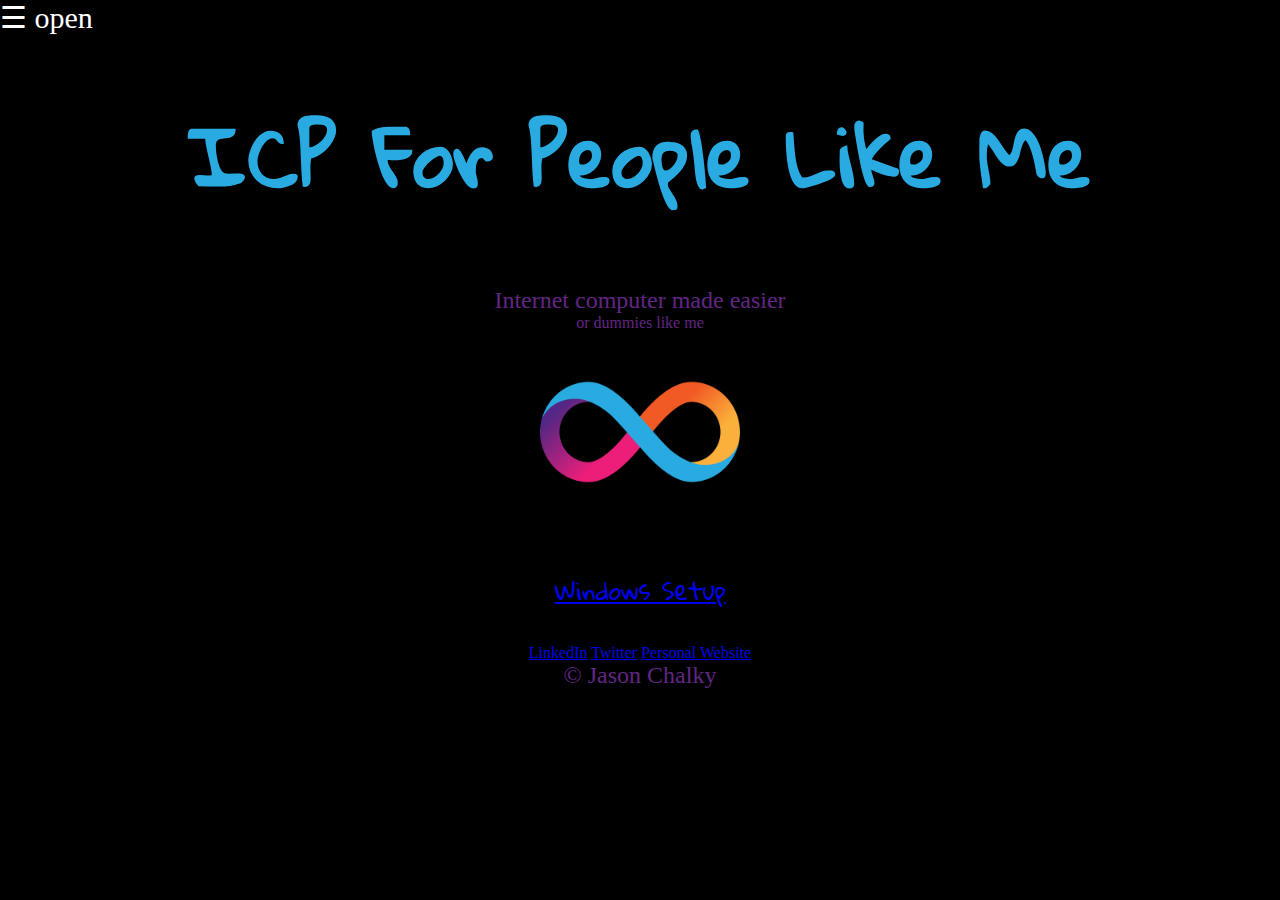
==== ICPforDummies/index.html @ 2c64ab9b "work in progress first upload" ====
<!DOCTYPE html>
<html lang="en" dir="ltr">

<head>
  <meta charset="utf-8">
  <title>ICP for people like</title>
  <link rel="stylesheet" href="css/styles.css">
  <script src="copyfunction.js"></script>
  <script src="sidebar.js"></script>

  <link rel="preconnect" href="https://fonts.googleapis.com">
<link rel="preconnect" href="https://fonts.gstatic.com" crossorigin>
<link href="https://fonts.googleapis.com/css2?family=Gloria+Hallelujah&family=Merriweather&family=Montserrat&family=Sacramento&display=swap" rel="stylesheet">

</head>

<body>
  <div id="mySidenav" class="sidenav">
    <a href="javascript:void(0)" class="closebtn" onclick="closeNav()">&times;</a>
    <a href="windowsSetup.html">windowsSetup</a>
    <a href="https://tjy2n-wiaaa-aaaap-qaisq-cai.ic0.app/">My Personal Website</a>
    <a href="#">Clients</a>
    <a href="#">Contact</a>
  </div>

  <!-- Use any element to open the sidenav -->
  <span style="font-size:30px;cursor:pointer;float:left;color:white;" onclick="openNav()">&#9776; open</span>

  <!-- Add all page content inside this div if you want the side nav to push page content to the right (not used if you only want the sidenav to sit on top of the page -->
  <div id="main">



    <h1>ICP For People Like Me</h1>
      <p>Internet computer made easier </p>
      <p style="font-size:1em;color:#622684;">

         or dummies like me</p>
    <div class="topcontainer">

      <img class="icplogo" src="images/icplogo.png" alt="cloud-img">




    </div>
    <div class="Guides">
        <a class="WS" rel="" href="windowsSetup.html">Windows Setup</a>

    </div>





    <footer>
      <a class="footer-link" href="https://www.linkedin.com/in/jason-chalky-1a08a523/">LinkedIn</a>
      <a class="footer-link" href="https://twitter.com/ChalkyJason">Twitter</a>
      <a class="footer-link" href="https://tjy2n-wiaaa-aaaap-qaisq-cai.ic0.app/">Personal Website</a>
      <p>© Jason Chalky
      <p>
    </footer>
  </div>
</body>

</html>
---- ICPforDummies/css/styles.css ----
body {
  margin: 0;
  text-align: center;
  background-color: black;
}

h1 {
  font-size: 5em;
  color: #29abe2;
  text-align: center;
  font-family: 'Gloria Hallelujah', cursive;
}

p {
  color: #622684;
  text-align: center;
  font-size: 1.5em;
  margin: 0;
}

h2 {
  color: #faa739;
}

.NextButton {
  font-size: 2em;
  text-align: center;
  color: #29abe2;
}

.topcontainer {}

.icplogo {
  height: 200px;
}

.logo {}

.Requiments {
  color: #7d03ad;
}

/* The side navigation menu */
.sidenav {
  height: 100%;
  /* 100% Full-height */
  width: 0;
  /* 0 width - change this with JavaScript */
  position: fixed;
  /* Stay in place */
  z-index: 1;
  /* Stay on top */
  top: 0;
  /* Stay at the top */
  left: 0;
  background-color: #111;
  /* Black*/
  overflow-x: hidden;
  /* Disable horizontal scroll */
  padding-top: 60px;
  /* Place content 60px from the top */
  transition: 0.5s;
  /* 0.5 second transition effect to slide in the sidenav */
}

/* The navigation menu links */
.sidenav a {
  padding: 8px 8px 8px 32px;
  text-decoration: none;
  font-size: 25px;
  color: #818181;
  display: block;
  transition: 0.3s;
}

/* When you mouse over the navigation links, change their color */
.sidenav a:hover {
  color: #f1f1f1;
}

/* Position and style the close button (top right corner) */
.sidenav .closebtn {
  position: absolute;
  top: 0;
  right: 25px;
  font-size: 36px;
  margin-left: 50px;
}

/* Style page content - use this if you want to push the page content to the right when you open the side navigation */
#main {
  transition: margin-left .5s;
  padding: 20px;
}

/* On smaller screens, where height is less than 450px, change the style of the sidenav (less padding and a smaller font size) */
@media screen and (max-height: 450px) {
  .sidenav {
    padding-top: 15px;
  }

  .sidenav a {
    font-size: 18px;
  }
}

.Guides {
  margin: 30px;
  font-size: 1.5em;
  font-family: 'Gloria Hallelujah', cursive;
}

.Guide {
  font-family: 'Merriweather', serif;
  color: #7d03ad;
  line-height: 180%;
  font-size: 1.5em;
  width: auto;
}

.list {
  color: #7d03ad;
  display: inline-block;
  text-align: left;
}
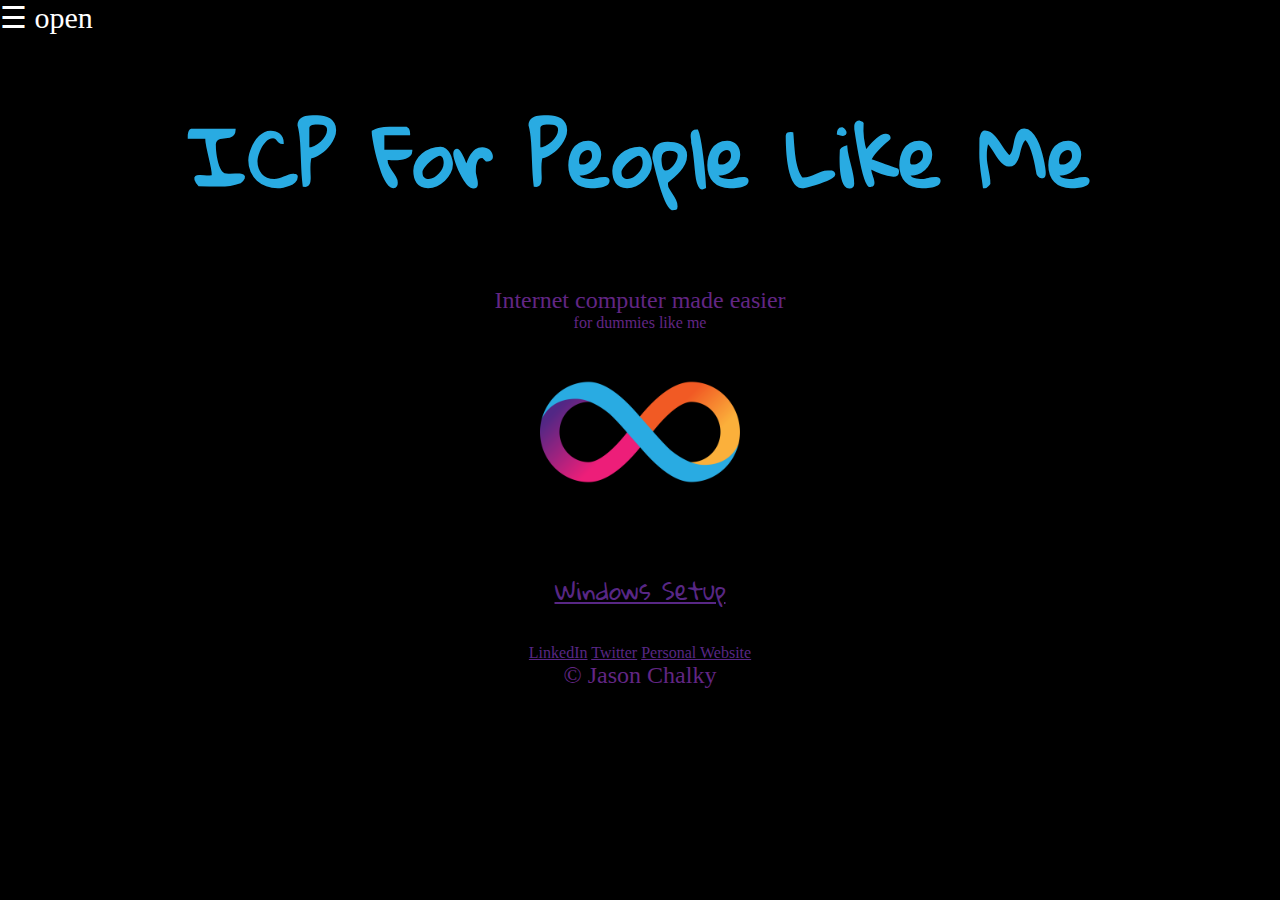
==== commit 69d6309b: "added node page and images, made updates to index, dfx and blank" ====
--- a/ICPforDummies/index.html
+++ b/ICPforDummies/index.html
@@ -35,7 +35,7 @@
       <p>Internet computer made easier </p>
       <p style="font-size:1em;color:#622684;">
 
-         or dummies like me</p>
+         for dummies like me</p>
     <div class="topcontainer">
 
       <img class="icplogo" src="images/icplogo.png" alt="cloud-img">
--- a/ICPforDummies/css/styles.css
+++ b/ICPforDummies/css/styles.css
@@ -20,6 +20,27 @@
 
 h2 {
   color: #faa739;
+    font-family: 'Gloria Hallelujah', cursive;
+}
+
+/* unvisited link */
+a:link {
+  color: #582785;
+}
+
+/* visited link */
+a:visited {
+  color: #5c2684;
+}
+
+/* mouse over link */
+a:hover {
+  color: #ed1e79;
+}
+
+/* selected link */
+a:active {
+  color: #29abe2;
 }
 
 .NextButton {
@@ -71,10 +92,11 @@
   color: #818181;
   display: block;
   transition: 0.3s;
+
 }
 
 /* When you mouse over the navigation links, change their color */
-.sidenav a:hover {
+.sidenav a:hover  {
   color: #f1f1f1;
 }
 
@@ -85,6 +107,7 @@
   right: 25px;
   font-size: 36px;
   margin-left: 50px;
+
 }
 
 /* Style page content - use this if you want to push the page content to the right when you open the side navigation */
@@ -119,7 +142,7 @@
 }
 
 .list {
-  color: #7d03ad;
+  color: #5c2684;
   display: inline-block;
   text-align: left;
 }
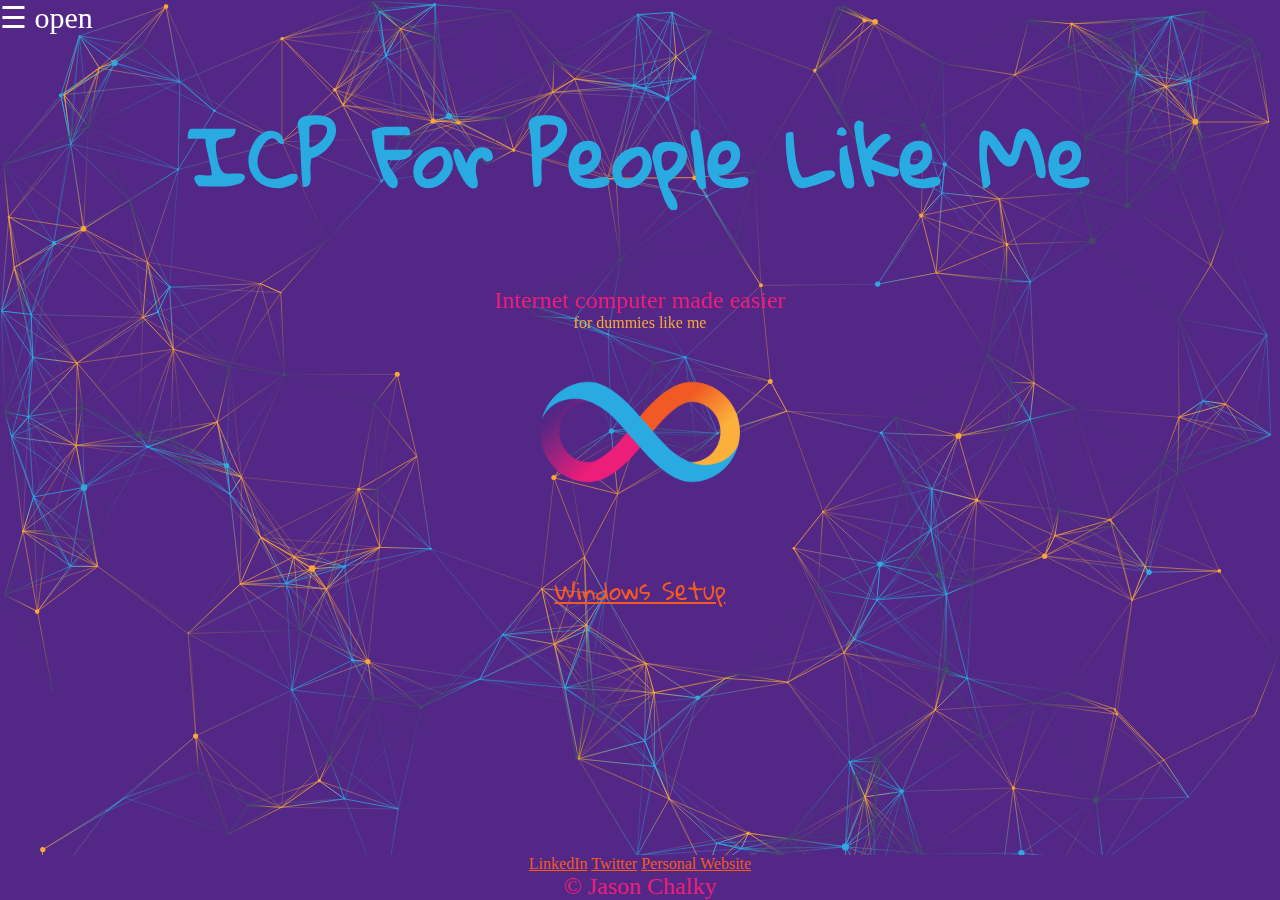
==== commit 22fd2a23: "added a bunch of shit" ====
--- a/ICPforDummies/index.html
+++ b/ICPforDummies/index.html
@@ -7,10 +7,32 @@
   <link rel="stylesheet" href="css/styles.css">
   <script src="copyfunction.js"></script>
   <script src="sidebar.js"></script>
+  <script src="particle.ja-master/src/particls"></script>
+  <script src="customParticles.js"></script>
+
+  <script type="text/javascript">
+  window.
+    onload
+    = function() {
+      Particles.init
+    ({
+        selector:
+    '.background',
+     color: ['#29abe2', '#404B69', '#faa739'],
+     sizeVariations:4,
+     maxParticles:300,
+     speed:.25,
+    connectParticles:true
+
+
+    });
+  }
+  </script>
 
   <link rel="preconnect" href="https://fonts.googleapis.com">
 <link rel="preconnect" href="https://fonts.gstatic.com" crossorigin>
 <link href="https://fonts.googleapis.com/css2?family=Gloria+Hallelujah&family=Merriweather&family=Montserrat&family=Sacramento&display=swap" rel="stylesheet">
+
 
 </head>
 
@@ -29,11 +51,9 @@
   <!-- Add all page content inside this div if you want the side nav to push page content to the right (not used if you only want the sidenav to sit on top of the page -->
   <div id="main">
 
-
-
     <h1>ICP For People Like Me</h1>
       <p>Internet computer made easier </p>
-      <p style="font-size:1em;color:#622684;">
+      <p style="font-size:1em;color:#faa739;">
 
          for dummies like me</p>
     <div class="topcontainer">
@@ -50,17 +70,23 @@
     </div>
 
 
+    <canvas class=
+    "background"
+    ></canvas>
+
+    <script src="particles.js-master/dist/particles.min.js"  ></script>
 
 
-
-    <footer>
+    <div class="footer" >
       <a class="footer-link" href="https://www.linkedin.com/in/jason-chalky-1a08a523/">LinkedIn</a>
       <a class="footer-link" href="https://twitter.com/ChalkyJason">Twitter</a>
       <a class="footer-link" href="https://tjy2n-wiaaa-aaaap-qaisq-cai.ic0.app/">Personal Website</a>
       <p>© Jason Chalky
       <p>
-    </footer>
+    </div>
   </div>
+
+
 </body>
 
 </html>
--- a/ICPforDummies/css/styles.css
+++ b/ICPforDummies/css/styles.css
@@ -1,7 +1,7 @@
 body {
   margin: 0;
   text-align: center;
-  background-color: black;
+  background-color: #522785;
 }
 
 h1 {
@@ -12,7 +12,7 @@
 }
 
 p {
-  color: #622684;
+  color: #ed1e79;
   text-align: center;
   font-size: 1.5em;
   margin: 0;
@@ -20,17 +20,28 @@
 
 h2 {
   color: #faa739;
-    font-family: 'Gloria Hallelujah', cursive;
+  font-family: 'Gloria Hallelujah', cursive;
+  font-size: 1.75em
+}
+
+.footer {
+  position: fixed;
+  ;
+  left: 0;
+  bottom: 0;
+  width: 100%;
+  text-align: center;
+  background-color: #522785;
 }
 
 /* unvisited link */
 a:link {
-  color: #582785;
+  color: #f15a24;
 }
 
 /* visited link */
 a:visited {
-  color: #5c2684;
+  color: #ed1e79;
 }
 
 /* mouse over link */
@@ -47,6 +58,7 @@
   font-size: 2em;
   text-align: center;
   color: #29abe2;
+  padding-bottom: 100px;
 }
 
 .topcontainer {}
@@ -56,10 +68,6 @@
 }
 
 .logo {}
-
-.Requiments {
-  color: #7d03ad;
-}
 
 /* The side navigation menu */
 .sidenav {
@@ -92,11 +100,10 @@
   color: #818181;
   display: block;
   transition: 0.3s;
-
 }
 
 /* When you mouse over the navigation links, change their color */
-.sidenav a:hover  {
+.sidenav a:hover {
   color: #f1f1f1;
 }
 
@@ -107,7 +114,6 @@
   right: 25px;
   font-size: 36px;
   margin-left: 50px;
-
 }
 
 /* Style page content - use this if you want to push the page content to the right when you open the side navigation */
@@ -136,13 +142,25 @@
 .Guide {
   font-family: 'Merriweather', serif;
   color: #7d03ad;
-  line-height: 180%;
+  line-height: 190%;
   font-size: 1.5em;
   width: auto;
 }
 
 .list {
-  color: #5c2684;
+  color: #29abe2;
   display: inline-block;
   text-align: left;
 }
+
+.background{
+  position: absolute;
+
+    top: 0;
+    bottom: 0;
+    left: 0;
+    right: 0;
+    z-index:-1;
+    
+
+}
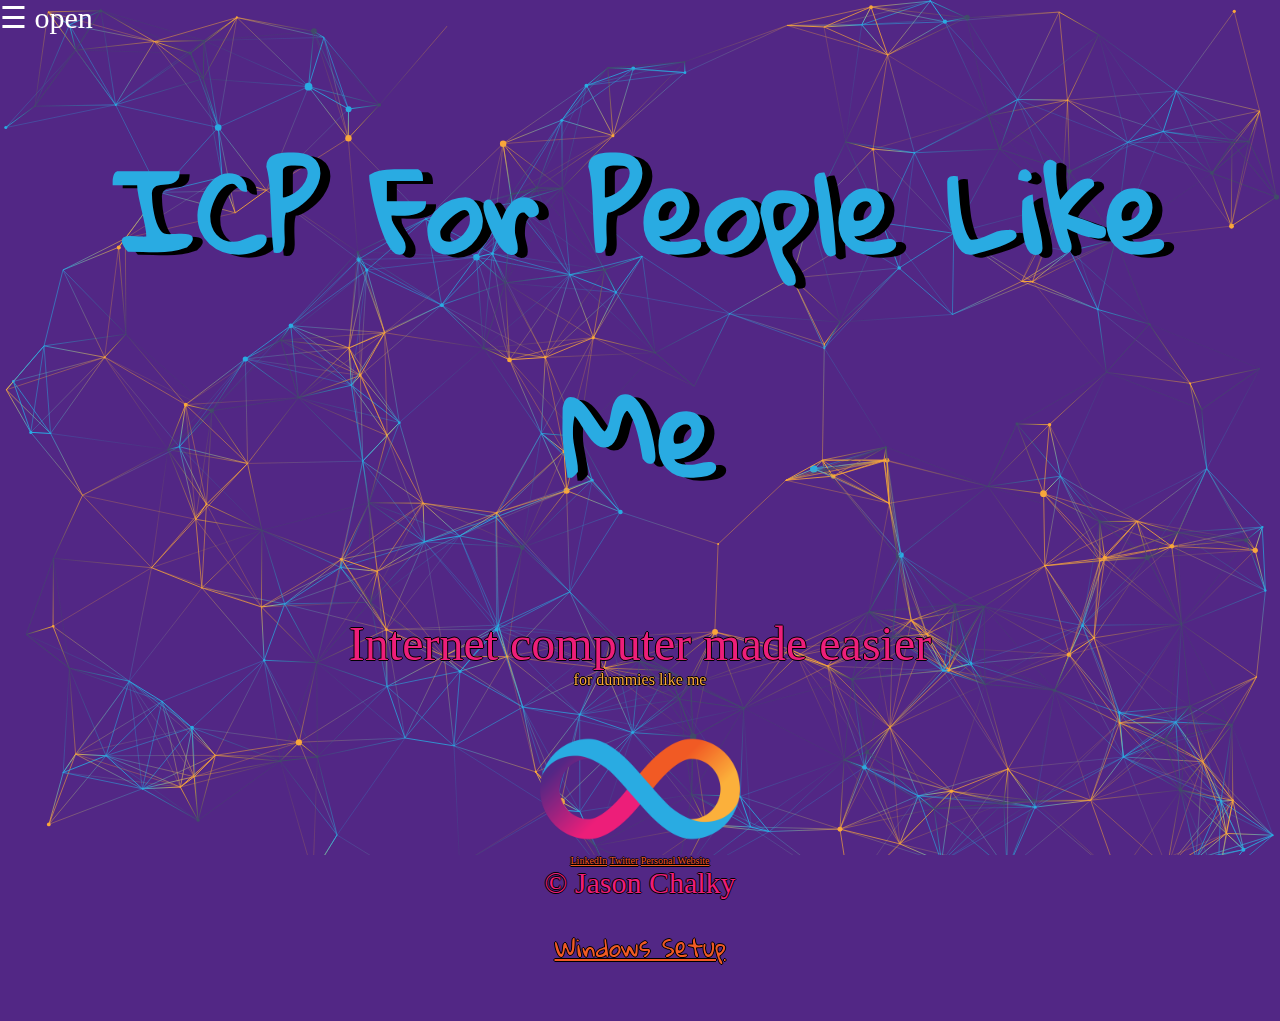
==== commit 787ab341: "add font shadow" ====
--- a/ICPforDummies/index.html
+++ b/ICPforDummies/index.html
@@ -3,7 +3,7 @@
 
 <head>
   <meta charset="utf-8">
-  <title>ICP for people like</title>
+  <title>ICP for People Like Me</title>
   <link rel="stylesheet" href="css/styles.css">
   <script src="copyfunction.js"></script>
   <script src="sidebar.js"></script>
@@ -31,7 +31,7 @@
 
   <link rel="preconnect" href="https://fonts.googleapis.com">
 <link rel="preconnect" href="https://fonts.gstatic.com" crossorigin>
-<link href="https://fonts.googleapis.com/css2?family=Gloria+Hallelujah&family=Merriweather&family=Montserrat&family=Sacramento&display=swap" rel="stylesheet">
+<link href="https://fonts.googleapis.com/css2?family=Gloria+Hallelujah&family=Merriweather&family=Montserrat&family=Sacramento&display=swap" rel="stylesheet" type="text/css">
 
 
 </head>
--- a/ICPforDummies/css/styles.css
+++ b/ICPforDummies/css/styles.css
@@ -5,23 +5,26 @@
 }
 
 h1 {
-  font-size: 5em;
+  font-size: 7em;
   color: #29abe2;
   text-align: center;
   font-family: 'Gloria Hallelujah', cursive;
+  text-shadow: 10px 3px black;
 }
 
 p {
   color: #ed1e79;
   text-align: center;
-  font-size: 1.5em;
+  font-size: 3em;
   margin: 0;
+  text-shadow: -1px 0 black, 0 1px black, 1px 0 black, 0 -1px black;
 }
 
 h2 {
   color: #faa739;
   font-family: 'Gloria Hallelujah', cursive;
-  font-size: 1.75em
+  font-size: 1.75em;
+  text-shadow: -1px 0 black, 0 1px black, 1px 0 black, 0 -1px black;
 }
 
 .footer {
@@ -32,26 +35,31 @@
   width: 100%;
   text-align: center;
   background-color: #522785;
+    font-size: 10px;
 }
 
 /* unvisited link */
 a:link {
   color: #f15a24;
+    text-shadow: -1px 0 black, 0 1px black, 1px 0 black, 0 -1px black;
 }
 
 /* visited link */
 a:visited {
   color: #ed1e79;
+    text-shadow: -1px 0 black, 0 1px black, 1px 0 black, 0 -1px black;
 }
 
 /* mouse over link */
 a:hover {
   color: #ed1e79;
+    text-shadow: -1px 0 black, 0 1px black, 1px 0 black, 0 -1px black;
 }
 
 /* selected link */
 a:active {
   color: #29abe2;
+    text-shadow: -1px 0 black, 0 1px black, 1px 0 black, 0 -1px black;
 }
 
 .NextButton {
@@ -145,6 +153,7 @@
   line-height: 190%;
   font-size: 1.5em;
   width: auto;
+  text-shadow: -1px 0 black, 0 1px black, 1px 0 black, 0 -1px black;
 }
 
 .list {
@@ -153,14 +162,11 @@
   text-align: left;
 }
 
-.background{
+.background {
   position: absolute;
-
-    top: 0;
-    bottom: 0;
-    left: 0;
-    right: 0;
-    z-index:-1;
-    
-
+  top: 0;
+  bottom: 0;
+  left: 0;
+  right: 0;
+  z-index: -1;
 }
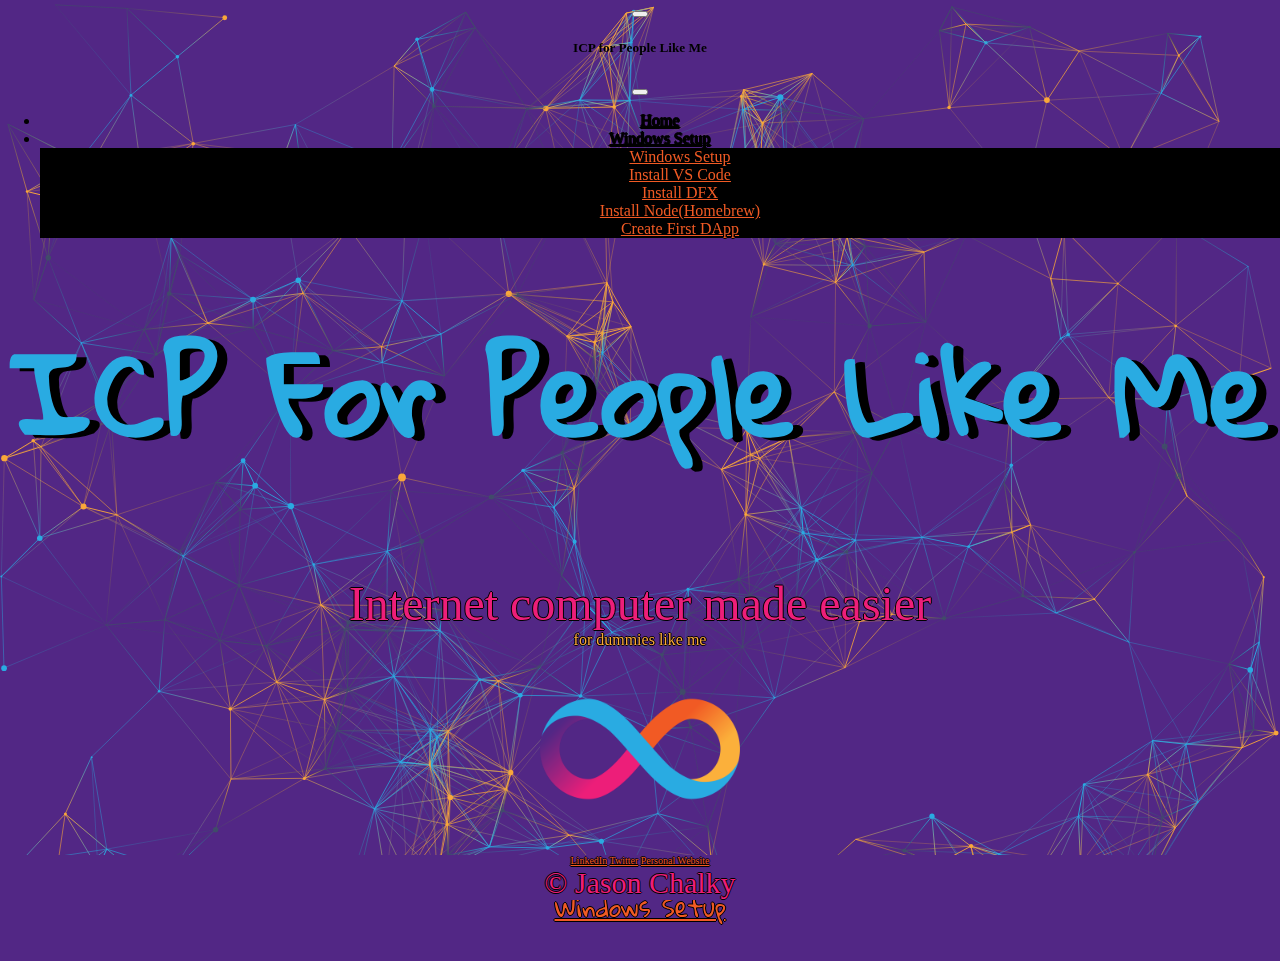
==== commit c1fbda2c: "add bootstrap to call, added particles, added new navbar" ====
--- a/ICPforDummies/index.html
+++ b/ICPforDummies/index.html
@@ -4,58 +4,103 @@
 <head>
   <meta charset="utf-8">
   <title>ICP for People Like Me</title>
+  <!-- CSS only -->
+  <link href="https://cdn.jsdelivr.net/npm/bootstrap@5.2.0-beta1/dist/css/bootstrap.min.css" rel="stylesheet" integrity="sha384-0evHe/X+R7YkIZDRvuzKMRqM+OrBnVFBL6DOitfPri4tjfHxaWutUpFmBp4vmVor" crossorigin="anonymous">
   <link rel="stylesheet" href="css/styles.css">
   <script src="copyfunction.js"></script>
-  <script src="sidebar.js"></script>
   <script src="particle.ja-master/src/particls"></script>
   <script src="customParticles.js"></script>
 
   <script type="text/javascript">
-  window.
+    window.
     onload
-    = function() {
-      Particles.init
-    ({
-        selector:
-    '.background',
-     color: ['#29abe2', '#404B69', '#faa739'],
-     sizeVariations:4,
-     maxParticles:300,
-     speed:.25,
-    connectParticles:true
+      = function() {
+        Particles.init({
+          selector: '.background',
+          color: ['#29abe2', '#404B69', '#faa739'],
+          sizeVariations: 4,
+          maxParticles: 300,
+          speed: .25,
+          connectParticles: true
 
 
-    });
-  }
+        });
+      }
   </script>
 
   <link rel="preconnect" href="https://fonts.googleapis.com">
-<link rel="preconnect" href="https://fonts.gstatic.com" crossorigin>
-<link href="https://fonts.googleapis.com/css2?family=Gloria+Hallelujah&family=Merriweather&family=Montserrat&family=Sacramento&display=swap" rel="stylesheet" type="text/css">
-
+  <link rel="preconnect" href="https://fonts.gstatic.com" crossorigin>
+  <link href="https://fonts.googleapis.com/css2?family=Gloria+Hallelujah&family=Merriweather&family=Montserrat&family=Sacramento&display=swap" rel="stylesheet" type="text/css">
 
 </head>
 
+
+
 <body>
-  <div id="mySidenav" class="sidenav">
+  <nav class="navbar fixed-top">
+    <div class="container-fluid">
+
+      <button class="navbar-toggler" type="button" data-bs-toggle="offcanvas" data-bs-target="#offcanvasNavbar" aria-controls="offcanvasNavbar">
+        <span class="navbar-toggler-icon"></span>
+      </button>
+      <div class="offcanvas offcanvas-start bg-warning tabindex=-1" id="offcanvasNavbar" aria-labelledby="offcanvasNavbarLabel">
+        <div class="offcanvas-header">
+          <h5 class="offcanvas-title" id="offcanvasNavbarLabel">ICP for People Like Me</h5>
+          <button type="button" class="btn-close" data-bs-dismiss="offcanvas" aria-label="Close"></button>
+        </div>
+        <div class="offcanvas-body">
+          <ul class="navbar-nav justify-content-end flex-grow-1 pe-3">
+            <li class="nav-item">
+              <a class="nav-link active" aria-current="page" href="index.html">Home</a>
+            </li>
+            <li class="nav-item dropdown">
+              <a class="nav-link dropdown-toggle" href="#" id="offcanvasNavbarDropdown" role="button" data-bs-toggle="dropdown" aria-expanded="false">
+                Windows Setup
+              </a>
+              <ul class="dropdown-menu " aria-labelledby="offcanvasNavbarDropdown">
+                <li><a class="dropdown-item" href="windowsSetup.html">Windows Setup</a></li>
+                <li><a class="dropdown-item" href="vscode.html">Install VS Code</a></li>
+                <li><a class="dropdown-item" href="DFX.html">Install DFX</a></li>
+                <li><a class="dropdown-item" href="node.html">Install Node(Homebrew)</a></li>
+                <li><a class="dropdown-item" href="firstdapp.html">Create First DApp</a></li>
+
+
+                <!-- <li>
+                  <hr class="dropdown-divider" style="border-color:white;">
+                </li>
+
+                <li><a class="dropdown-item" href="#">Something else here</a></li>
+              </ul>
+            </li>
+            <li class="nav-item">
+              <a class="nav-link" href="#">Link</a>
+            </li> -->
+
+              </ul>
+
+        </div>
+      </div>
+    </div>
+  </nav>
+  <!-- <div id="mySidenav" class="sidenav">
     <a href="javascript:void(0)" class="closebtn" onclick="closeNav()">&times;</a>
     <a href="windowsSetup.html">windowsSetup</a>
     <a href="https://tjy2n-wiaaa-aaaap-qaisq-cai.ic0.app/">My Personal Website</a>
     <a href="#">Clients</a>
     <a href="#">Contact</a>
-  </div>
+  </div> -->
 
   <!-- Use any element to open the sidenav -->
-  <span style="font-size:30px;cursor:pointer;float:left;color:white;" onclick="openNav()">&#9776; open</span>
+  <!-- <span style="font-size:30px;cursor:pointer;float:left;color:white;" onclick="openNav()">&#9776; open</span> -->
 
   <!-- Add all page content inside this div if you want the side nav to push page content to the right (not used if you only want the sidenav to sit on top of the page -->
   <div id="main">
 
     <h1>ICP For People Like Me</h1>
-      <p>Internet computer made easier </p>
-      <p style="font-size:1em;color:#faa739;">
+    <p>Internet computer made easier </p>
+    <p style="font-size:1em;color:#faa739;">
 
-         for dummies like me</p>
+      for dummies like me</p>
     <div class="topcontainer">
 
       <img class="icplogo" src="images/icplogo.png" alt="cloud-img">
@@ -65,19 +110,17 @@
 
     </div>
     <div class="Guides">
-        <a class="WS" rel="" href="windowsSetup.html">Windows Setup</a>
+      <a class="WS" rel="" href="windowsSetup.html">Windows Setup</a>
 
     </div>
 
 
-    <canvas class=
-    "background"
-    ></canvas>
+    <canvas class="background"></canvas>
 
-    <script src="particles.js-master/dist/particles.min.js"  ></script>
+    <script src="particles.js-master/dist/particles.min.js"></script>
 
 
-    <div class="footer" >
+    <div class="footer">
       <a class="footer-link" href="https://www.linkedin.com/in/jason-chalky-1a08a523/">LinkedIn</a>
       <a class="footer-link" href="https://twitter.com/ChalkyJason">Twitter</a>
       <a class="footer-link" href="https://tjy2n-wiaaa-aaaap-qaisq-cai.ic0.app/">Personal Website</a>
@@ -86,7 +129,7 @@
     </div>
   </div>
 
-
+  <script src="https://cdn.jsdelivr.net/npm/bootstrap@5.2.0-beta1/dist/js/bootstrap.bundle.min.js"></script>
 </body>
 
 </html>
--- a/ICPforDummies/css/styles.css
+++ b/ICPforDummies/css/styles.css
@@ -2,7 +2,10 @@
   margin: 0;
   text-align: center;
   background-color: #522785;
+  z-index: 0;
+
 }
+
 
 h1 {
   font-size: 7em;
@@ -10,6 +13,7 @@
   text-align: center;
   font-family: 'Gloria Hallelujah', cursive;
   text-shadow: 10px 3px black;
+  margin-top: 40px;
 }
 
 p {
@@ -46,7 +50,7 @@
 
 /* visited link */
 a:visited {
-  color: #ed1e79;
+  color:  #29abe2;
     text-shadow: -1px 0 black, 0 1px black, 1px 0 black, 0 -1px black;
 }
 
@@ -67,71 +71,72 @@
   text-align: center;
   color: #29abe2;
   padding-bottom: 100px;
+
 }
 
-.topcontainer {}
+
 
 .icplogo {
   height: 200px;
 }
 
-.logo {}
+
 
 /* The side navigation menu */
-.sidenav {
-  height: 100%;
+/* .sidenav {
+  height: 100%; */
   /* 100% Full-height */
-  width: 0;
+  /* width: 0; */
   /* 0 width - change this with JavaScript */
-  position: fixed;
+  /* position: fixed; */
   /* Stay in place */
-  z-index: 1;
+  /* z-index: 1; */
   /* Stay on top */
-  top: 0;
+  /* top: 0; */
   /* Stay at the top */
-  left: 0;
-  background-color: #111;
+  /* left: 0;
+  background-color: #f15a24; */
   /* Black*/
-  overflow-x: hidden;
+  /* overflow-x: hidden; */
   /* Disable horizontal scroll */
-  padding-top: 60px;
+  /* padding-top: 60px; */
   /* Place content 60px from the top */
-  transition: 0.5s;
+  /* transition: 0.5s; */
   /* 0.5 second transition effect to slide in the sidenav */
-}
+/* } */
 
 /* The navigation menu links */
-.sidenav a {
+/* .sidenav a {
   padding: 8px 8px 8px 32px;
   text-decoration: none;
   font-size: 25px;
-  color: #818181;
+  color: white;
   display: block;
   transition: 0.3s;
-}
+} */
 
 /* When you mouse over the navigation links, change their color */
-.sidenav a:hover {
+/* .sidenav a:hover {
   color: #f1f1f1;
-}
+} */
 
 /* Position and style the close button (top right corner) */
-.sidenav .closebtn {
+/* .sidenav .closebtn {
   position: absolute;
   top: 0;
   right: 25px;
   font-size: 36px;
   margin-left: 50px;
-}
+}  */
 
 /* Style page content - use this if you want to push the page content to the right when you open the side navigation */
-#main {
+/* #main {
   transition: margin-left .5s;
   padding: 20px;
-}
+} */
 
 /* On smaller screens, where height is less than 450px, change the style of the sidenav (less padding and a smaller font size) */
-@media screen and (max-height: 450px) {
+/* @media screen and (max-height: 450px) {
   .sidenav {
     padding-top: 15px;
   }
@@ -139,7 +144,7 @@
   .sidenav a {
     font-size: 18px;
   }
-}
+}  */
 
 .Guides {
   margin: 30px;
@@ -152,21 +157,32 @@
   color: #7d03ad;
   line-height: 190%;
   font-size: 1.5em;
-  width: auto;
+  width: 100%;
   text-shadow: -1px 0 black, 0 1px black, 1px 0 black, 0 -1px black;
+  background:#371b59;
+
 }
 
 .list {
   color: #29abe2;
-  display: inline-block;
+
   text-align: left;
 }
 
 .background {
-  position: absolute;
+  position:absolute;
   top: 0;
-  bottom: 0;
+  bottom:0;
   left: 0;
   right: 0;
   z-index: -1;
 }
+
+.navbar-nav .nav-link
+{
+  color: black;
+}
+.navbar-nav .dropdown-menu
+{
+  background-color: black;
+}
